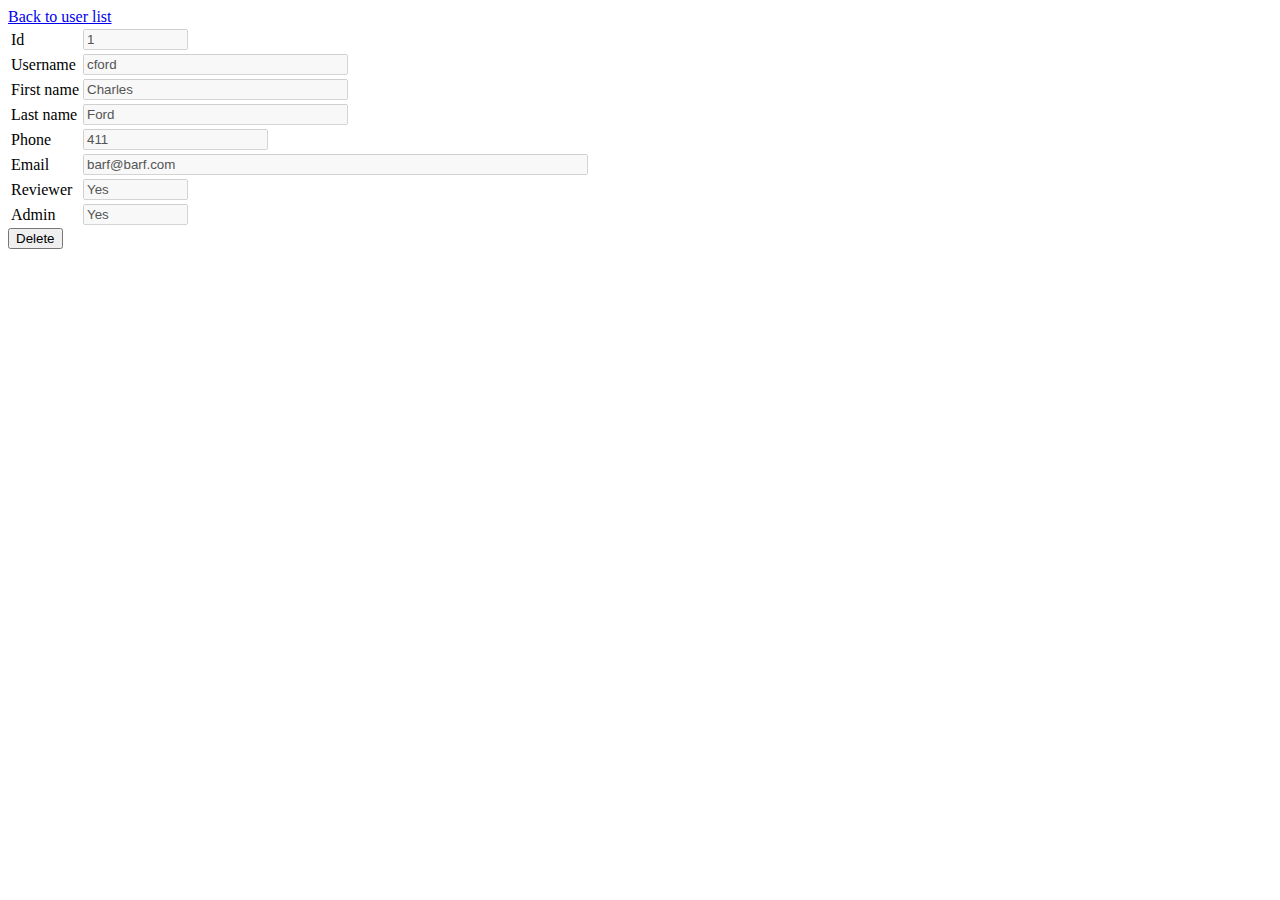
==== user-detail.html @ 259a026d "renamed a couple of my files from prs-tables-test to user-list.Created several new files." ====
<!DOCTYPE html>
<html lang="en">
<head>
    <title>User-Detail</title>
    <script src="js/user-detail.js"></script>
</head>
<body onload= loaded()>
    <a href= "user-list.html">Back to user list</a>
    <table>
        <tr>
            <td>Id</td>
            <td>
                <input id="xid" type="text" size=10 disabled> 
            </td>
        </tr>
        <tr>
            <td>Username</td>
            <td>
                <input id="xusername" type="text" size=30 disabled>
            </td>
        </tr>
        <tr>
            <td>First name</td>
            <td>
                <input id="xfirstname" type="text" size=30 disabled>
            </td>
        </tr>
        <tr>
            <td>Last name</td>
            <td>
                <input id="xlastname" type="text" size=30 disabled>
            </td>
        </tr>
        <tr>
            <td>Phone</td>
            <td>
                <input id="xphone" type="text" size=20 disabled>
            </td>
        </tr>
        <tr>
            <td>Email</td>
            <td>
                <input id="xemail" type="text" size=60 disabled>
            </td>
        </tr>
        <tr>
            <td>Reviewer</td>
            <td>
                <input id="xreviewer" type="text" size=10 disabled>
            </td>
        </tr>
        <tr>
            <td>Admin</td>
            <td>
                <input id="xadmin" type="text" size=10 disabled>
            </td>
        </tr>
    </table>
    <button onclick="remove()">Delete</button>
</body>
</html>
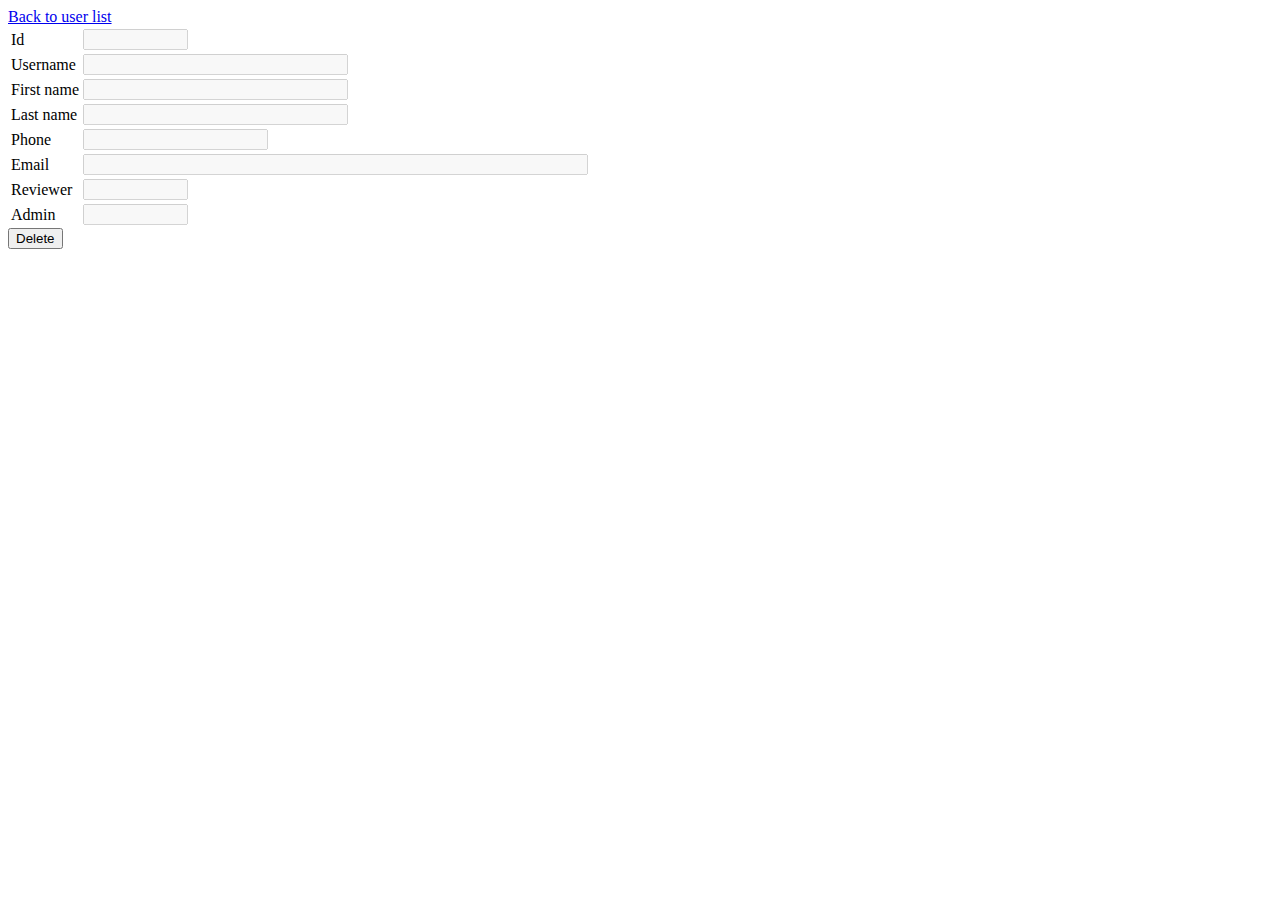
==== commit d2e03b0a: "More changes.  Adding function to utility to provide more functionality for communication between br" ====
--- a/user-detail.html
+++ b/user-detail.html
@@ -2,6 +2,7 @@
 <html lang="en">
 <head>
     <title>User-Detail</title>
+    <script src="js/user-utility.js"></script>
     <script src="js/user-detail.js"></script>
 </head>
 <body onload= loaded()>
